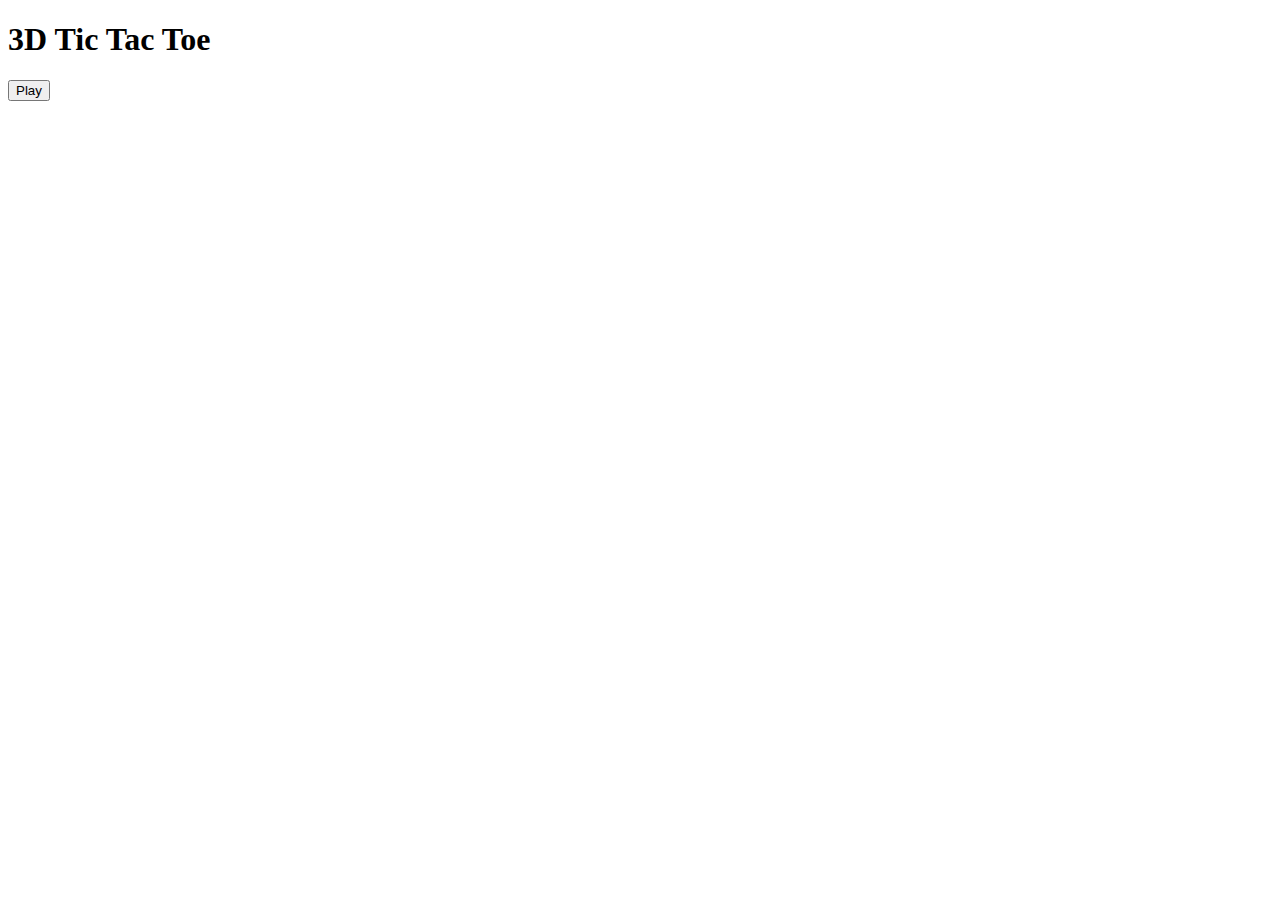
==== 3Dtictac.html @ 36be3499 "initial commit" ====
<!DOCTYPE html>
<html lang="en">
  <head>
    <meta charset="UTF-8" />
    <meta http-equiv="X-UA-Compatible" content="IE=edge" />
    <meta name="viewport" content="width=device-width, initial-scale=1.0" />
    <title>3D Tic Tac Toe</title>
    <script src="3D.js" type="module"></script>
    <link href="./style.css" rel="stylesheet" />
  </head>
  <body>
    <h1>3D Tic Tac Toe</h1>
    <div class="container">
      <div>
      <button id="play">Play</button>
      <div id="board"></div>
    </div>
  </body>
</html>
---- style.css ----
.square {
  width: 5rem;
  height: 5rem;
  margin-top: 0.2em;
}
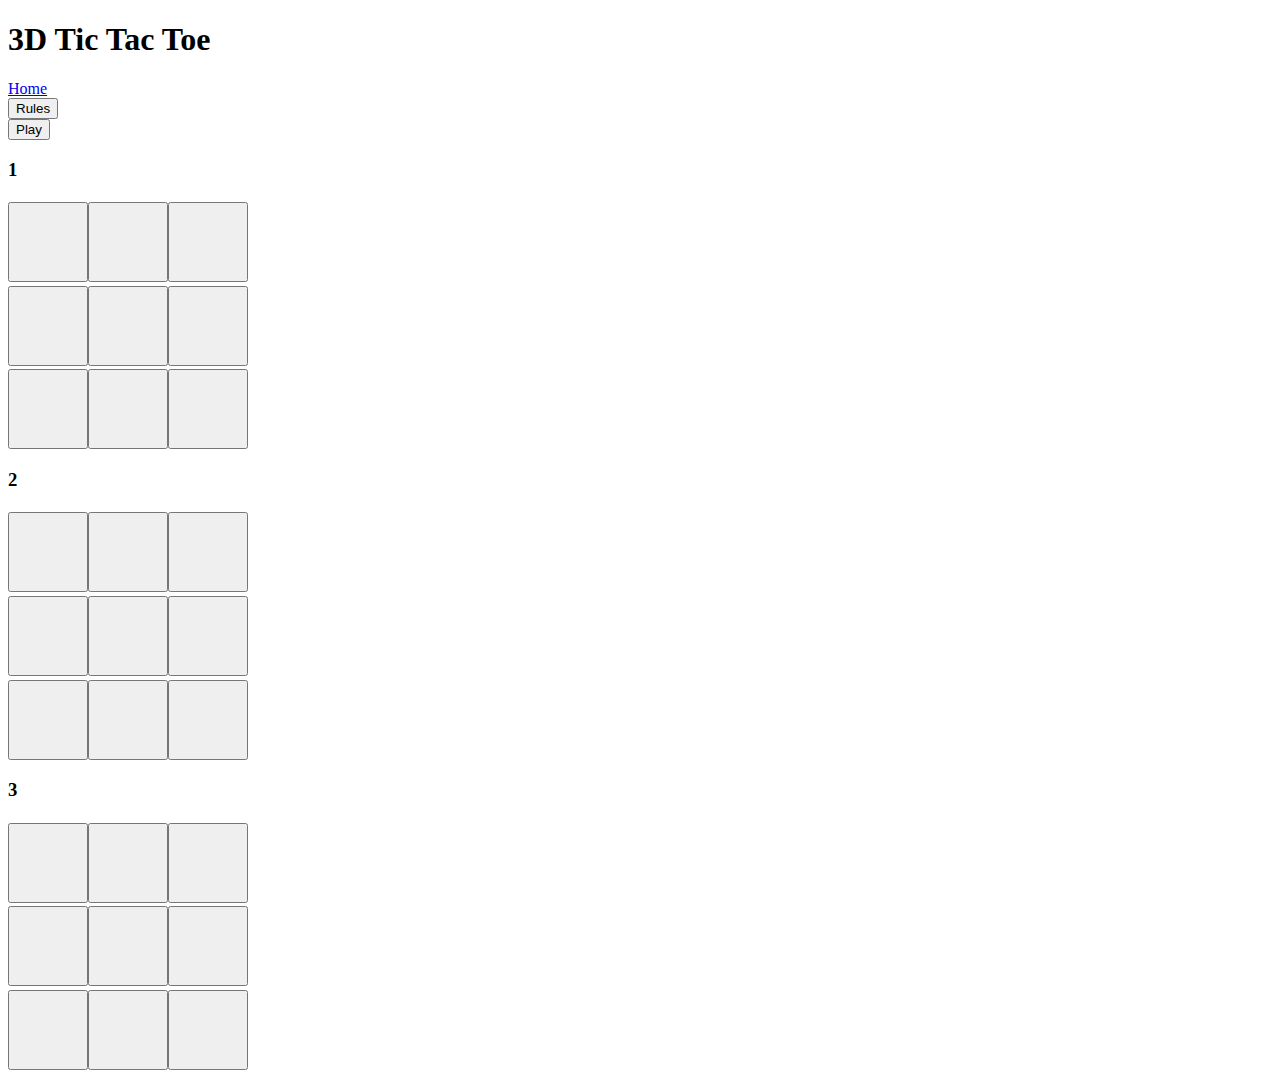
==== commit d4489b31: "3D game board appears" ====
--- a/3Dtictac.html
+++ b/3Dtictac.html
@@ -10,10 +10,19 @@
   </head>
   <body>
     <h1>3D Tic Tac Toe</h1>
+    <a type=button id="home" href="index.html">Home</a>
+    <div>
+    <button id="rules">Rules</button>
+  </div>
     <div class="container">
       <div>
       <button id="play">Play</button>
-      <div id="board"></div>
-    </div>
+      <h3>1</h3>
+      <div id="board0"></div>
+      <h3>2</h3>
+    <div id="board1"></div>
+    <h3>3</h3>
+    <div id="board2"></div>
+    <div id="win"></div>
   </body>
 </html>--- a/style.css
+++ b/style.css
@@ -2,4 +2,64 @@
   width: 5rem;
   height: 5rem;
   margin-top: 0.2em;
+  padding-left: 0em;
+  padding-top: 0em;
 }
+
+.square img {
+  width: 4.5rem;
+  height: 4.5rem;
+  padding-left: auto;
+  padding-top: auto;
+}
+
+.superboard {
+  width: 9.6rem;
+  height: 9.6rem;
+  display: inline-block;
+  margin-top: 0.5em;
+  margin-bottom: 0.5em;
+  margin-left: 0.5em;
+  margin-right: 0.5em;
+  padding-left: 0.5em;
+  padding-right: 0.5em;
+  padding-bottom: 0.5em;
+  padding-top: 0.5em;
+}
+
+.superboard img {
+  width: 9.2rem;
+  height: 9.2rem;
+  padding-left: auto;
+  padding-top: auto;
+  margin-left: auto;
+}
+
+.supersquare {
+  width: 3rem;
+  height: 3rem;
+  margin-top: 0.1em;
+  margin-bottom: 0.1em;
+  margin-left: 0.1em;
+  margin-right: 0.1em;
+  padding-left: 0em;
+  padding-top: 0em;
+}
+.supersquare img {
+  width: 2.5rem;
+  height: 2.5rem;
+  padding-left: auto;
+  padding-top: auto;
+}
+
+.playable {
+  background-color: green;
+}
+
+.unplayable {
+  background-color: red;
+}
+
+.neutral {
+  background-color: gray;
+}
